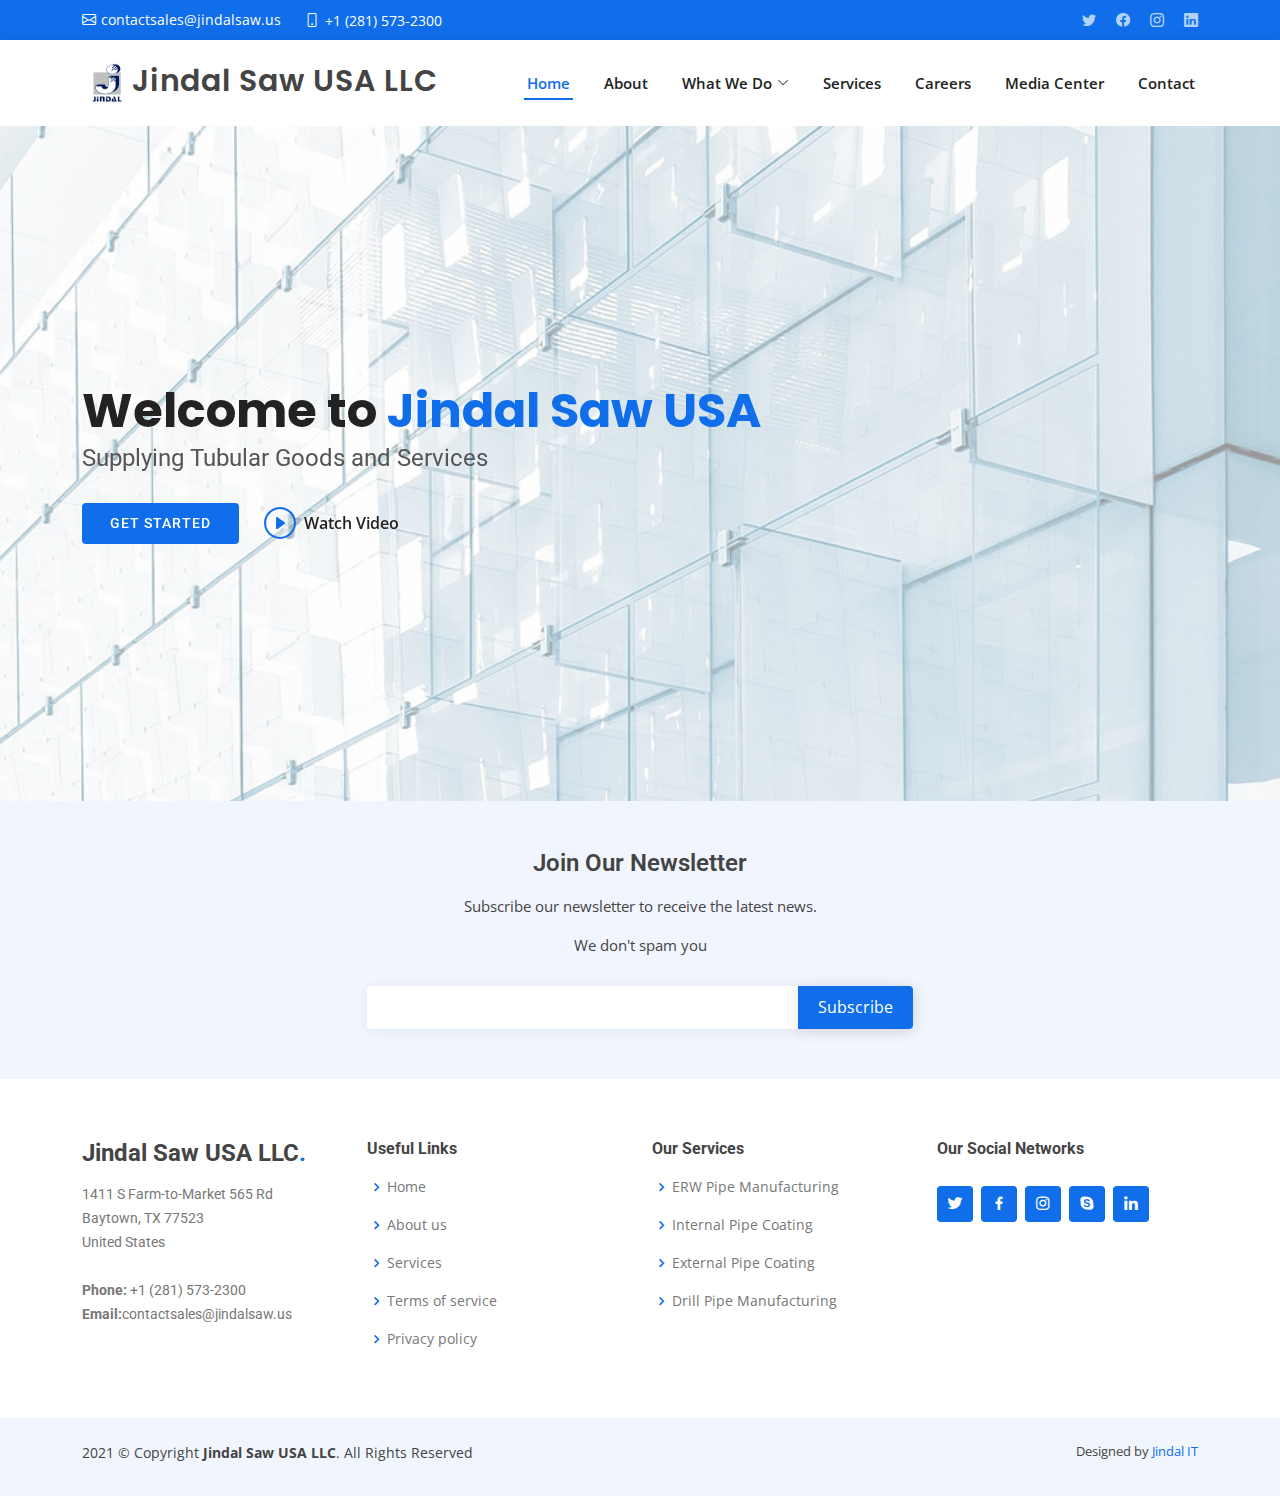
==== index.html @ 9c06c967 "Adding all the files" ====
<!DOCTYPE html>
<html lang="en">

    <head>
    <meta charset="utf-8">
    <meta content="width=device-width, initial-scale=1.0" name="viewport">

    <title>Jindal Saw USA LLC - Index</title>
    <meta content="" name="description">
    <meta content="" name="keywords">


    <!-- Favicons -->
    <link href="Jindalicon.png" rel="icon">
    <link href="assets/img/apple-touch-icon.png" rel="apple-touch-icon">

    <!-- Google Fonts -->
    <link href="https://fonts.googleapis.com/css?family=Open+Sans:300,300i,400,400i,600,600i,700,700i|Roboto:300,300i,400,400i,500,500i,600,600i,700,700i|Poppins:300,300i,400,400i,500,500i,600,600i,700,700i" rel="stylesheet">

    <!-- Vendor CSS Files -->
    <link href="assets/vendor/aos/aos.css" rel="stylesheet">
    <link href="assets/vendor/bootstrap/css/bootstrap.min.css" rel="stylesheet">
    <link href="assets/vendor/bootstrap-icons/bootstrap-icons.css" rel="stylesheet">
    <link href="assets/vendor/boxicons/css/boxicons.min.css" rel="stylesheet">
    <link href="assets/vendor/glightbox/css/glightbox.min.css" rel="stylesheet">
    <link href="assets/vendor/swiper/swiper-bundle.min.css" rel="stylesheet">

    <!-- Template Main CSS File -->
    <link href="assets/css/style.css" rel="stylesheet">
    </head>

    <body>

        <!-- ======= Top Bar ======= -->
        <section id="topbar" class="d-flex align-items-center">
        <div class="container d-flex justify-content-center justify-content-md-between">
            <div class="contact-info d-flex align-items-center">
            <i class="bi bi-envelope d-flex align-items-center"><a href="mailto:contactsales@jindalsaw.us">contactsales@jindalsaw.us</a></i>
            <i class="bi bi-phone d-flex align-items-center ms-4"><span>+1 (281) 573-2300</span></i>
            </div>
            <div class="social-links d-none d-md-flex align-items-center">
            <a href="https://twitter.com/jindal_saw" class="twitter"><i class="bi bi-twitter"></i></a>
            <a href="#" class="facebook"><i class="bi bi-facebook"></i></a>
            <a href="#" class="instagram"><i class="bi bi-instagram"></i></a>
            <a href="#" class="linkedin"><i class="bi bi-linkedin"></i></i></a>
            </div>
        </div>
        </section>


    <!-- ======= Header ======= -->
    <header id="header" class="d-flex align-items-center">
        <div class="container d-flex align-items-center justify-content-between">
        
        <h1 class="logo"><a href="index.html"><a href="index.html" class="logo"><img src="picture.png" alt="" width="50px" height="60px"></a>Jindal Saw USA LLC<span></span></a></h1>
        <!-- Uncomment below if you prefer to use an image logo -->
        

        <nav id="navbar" class="navbar">
            <ul>
            <li><a class="nav-link scrollto active" href="#hero">Home</a></li>
            <li><a class="nav-link scrollto" href="#about">About</a></li>
            <li class="dropdown"><a href="#"><span>What We Do</span> <i class="bi bi-chevron-down"></i></a>
                <ul>
                <li><a href="#">ERW Pipe Manufacturing</a></li>
                <li class="dropdown"><a href="#"><span>Pipe Coating</span> <i class="bi bi-chevron-right"></i></a>
                    <ul>
                    <li><a href="#">Outside Coating</a></li>
                    <li><a href="#">Inside Coating</a></li>
                    </ul>
                </li>
                <!-- <li><a href="#">Outside Pipe Coating</a></li>
                <li><a href="#">Inside Pipe Coating</a></li> -->
                <li><a href="#">Drill Pipe Manufacturing</a></li>
                
                
                </ul>
            </li>
            <li><a class="nav-link scrollto" href="#services">Services</a></li>
            <li><a class="nav-link scrollto " href="#portfolio">Careers</a></li>
            <li><a class="nav-link scrollto" href="#team">Media Center</a></li>
        
            <li><a class="nav-link scrollto" href="#contact">Contact</a></li>
            </ul>
            <i class="bi bi-list mobile-nav-toggle"></i>
        </nav><!-- .navbar -->

        </div>
    </header><!-- End Header -->

        <!-- ======= Hero Section ======= -->
        <section id="hero" class="d-flex align-items-center">
            <div class="container" data-aos="zoom-out" data-aos-delay="100">
            <h1>Welcome to <span>Jindal Saw USA</span></h1>
            <h2>Supplying Tubular Goods and Services</h2>
            <div class="d-flex">
                <a href="#about" class="btn-get-started scrollto">Get Started</a>
                <a href="https://youtu.be/OiIWlaZEVY0" class="glightbox btn-watch-video"><i class="bi bi-play-circle"></i><span>Watch Video</span></a>
            </div>
            </div>
        </section><!-- End Hero -->





            <!-- ======= Footer ======= -->
    <footer id="footer">

        <div class="footer-newsletter">
        <div class="container">
            <div class="row justify-content-center">
            <div class="col-lg-6">
                <h4>Join Our Newsletter</h4>
                <p>Subscribe our newsletter to receive the latest news.</p>
                <p>We don't spam you</p>
                <form action="" method="post">
                <input type="email" name="email"><input type="submit" value="Subscribe">
                </form>
            </div>
            </div>
        </div>
        </div>

        <div class="footer-top">
        <div class="container">
            <div class="row">

            <div class="col-lg-3 col-md-6 footer-contact">
                <h3>Jindal Saw USA LLC<span>.</span></h3>
                <p>
                1411 S Farm-to-Market 565 Rd <br>
                Baytown, TX 77523<br>
                United States <br><br>
                <strong>Phone:</strong> +1 (281) 573-2300<br>
                <strong>Email:</strong>contactsales@jindalsaw.us<br>
                </p>
            </div>

            <div class="col-lg-3 col-md-6 footer-links">
                <h4>Useful Links</h4>
                <ul>
                <li><i class="bx bx-chevron-right"></i> <a href="#">Home</a></li>
                <li><i class="bx bx-chevron-right"></i> <a href="#">About us</a></li>
                <li><i class="bx bx-chevron-right"></i> <a href="#">Services</a></li>
                <li><i class="bx bx-chevron-right"></i> <a href="#">Terms of service</a></li>
                <li><i class="bx bx-chevron-right"></i> <a href="#">Privacy policy</a></li>
                </ul>
            </div>

            <div class="col-lg-3 col-md-6 footer-links">
                <h4>Our Services</h4>
                <ul>
                <li><i class="bx bx-chevron-right"></i> <a href="#">ERW Pipe Manufacturing</a></li>
                <li><i class="bx bx-chevron-right"></i> <a href="#">Internal Pipe Coating</a></li>
                <li><i class="bx bx-chevron-right"></i> <a href="#">External Pipe Coating</a></li>
                <li><i class="bx bx-chevron-right"></i> <a href="#">Drill Pipe Manufacturing</a></li>
                <!-- <li><i class="bx bx-chevron-right"></i> <a href="#">Graphic Design</a></li> -->
                </ul>
            </div>

            <div class="col-lg-3 col-md-6 footer-links">
                <h4>Our Social Networks</h4>
                <!-- <p>Cras fermentum odio eu feugiat lide par naso tierra videa magna derita valies</p> -->
                <div class="social-links mt-3">
                <a href="#" class="twitter"><i class="bx bxl-twitter"></i></a>
                <a href="#" class="facebook"><i class="bx bxl-facebook"></i></a>
                <a href="#" class="instagram"><i class="bx bxl-instagram"></i></a>
                <a href="#" class="google-plus"><i class="bx bxl-skype"></i></a>
                <a href="#" class="linkedin"><i class="bx bxl-linkedin"></i></a>
                </div>
            </div>

            </div>
        </div>
        </div>

        <div class="container py-4">
            <div class="copyright">
              2021 &copy; Copyright <strong><span>Jindal Saw USA LLC</span></strong>. All Rights Reserved
            </div>
            <div class="credits">
              <!-- All the links in the footer should remain intact. -->
              <!-- You can delete the links only if you purchased the pro version. -->
              <!-- Licensing information: https://bootstrapmade.com/license/ -->
              <!-- Purchase the pro version with working PHP/AJAX contact form: https://bootstrapmade.com/bizland-bootstrap-business-template/ -->
              Designed by <a href="">Jindal IT</a>
            </div>
          </div>
        </footer><!-- End Footer -->

        <div id="preloader"></div>
        <a href="#" class="back-to-top d-flex align-items-center justify-content-center"><i class="bi bi-arrow-up-short"></i></a>


        <!-- Vendor JS Files -->
        <script src="assets/vendor/aos/aos.js"></script>
        <script src="assets/vendor/bootstrap/js/bootstrap.bundle.min.js"></script>
        <script src="assets/vendor/glightbox/js/glightbox.min.js"></script>
        <script src="assets/vendor/isotope-layout/isotope.pkgd.min.js"></script>
        <script src="assets/vendor/php-email-form/validate.js"></script>
        <script src="assets/vendor/purecounter/purecounter.js"></script>
        <script src="assets/vendor/swiper/swiper-bundle.min.js"></script>
        <script src="assets/vendor/waypoints/noframework.waypoints.js"></script>

        <!-- Template Main JS File -->
        <script src="assets/js/main.js"></script>
    </body>
</html>
---- assets/css/style.css ----
/**
* Template Name: BizLand - v3.1.0
* Template URL: https://bootstrapmade.com/bizland-bootstrap-business-template/
* Author: BootstrapMade.com
* License: https://bootstrapmade.com/license/
*/

/*--------------------------------------------------------------
# General
--------------------------------------------------------------*/
body {
  font-family: "Open Sans", sans-serif;
  color: #444444;
}

a {
  color: #106eea;
  text-decoration: none;
}

a:hover {
  color: #3b8af2;
  text-decoration: none;
}

h1, h2, h3, h4, h5, h6 {
  font-family: "Roboto", sans-serif;
}

/*--------------------------------------------------------------
# Preloader
--------------------------------------------------------------*/
#preloader {
  position: fixed;
  top: 0;
  left: 0;
  right: 0;
  bottom: 0;
  z-index: 9999;
  overflow: hidden;
  background: #fff;
}

#preloader:before {
  content: "";
  position: fixed;
  top: calc(50% - 30px);
  left: calc(50% - 30px);
  border: 6px solid #106eea;
  border-top-color: #e2eefd;
  border-radius: 50%;
  width: 60px;
  height: 60px;
  -webkit-animation: animate-preloader 1s linear infinite;
  animation: animate-preloader 1s linear infinite;
}

@-webkit-keyframes animate-preloader {
  0% {
    transform: rotate(0deg);
  }
  100% {
    transform: rotate(360deg);
  }
}

@keyframes animate-preloader {
  0% {
    transform: rotate(0deg);
  }
  100% {
    transform: rotate(360deg);
  }
}

/*--------------------------------------------------------------
# Back to top button
--------------------------------------------------------------*/
.back-to-top {
  position: fixed;
  visibility: hidden;
  opacity: 0;
  right: 15px;
  bottom: 15px;
  z-index: 996;
  background: #106eea;
  width: 40px;
  height: 40px;
  border-radius: 4px;
  transition: all 0.4s;
}

.back-to-top i {
  font-size: 28px;
  color: #fff;
  line-height: 0;
}

.back-to-top:hover {
  background: #3284f1;
  color: #fff;
}

.back-to-top.active {
  visibility: visible;
  opacity: 1;
}

/*--------------------------------------------------------------
# Disable aos animation delay on mobile devices
--------------------------------------------------------------*/
@media screen and (max-width: 768px) {
  [data-aos-delay] {
    transition-delay: 0 !important;
  }
}

/*--------------------------------------------------------------
# Top Bar
--------------------------------------------------------------*/
#topbar {
  background: #106eea;
  height: 40px;
  font-size: 14px;
  transition: all 0.5s;
  color: #fff;
  padding: 0;
}

#topbar .contact-info i {
  font-style: normal;
  color: #fff;
}

#topbar .contact-info i a, #topbar .contact-info i span {
  padding-left: 5px;
  color: #fff;
}

#topbar .contact-info i a {
  line-height: 0;
  transition: 0.3s;
  transition: 0.3s;
}

#topbar .contact-info i a:hover {
  color: #fff;
  text-decoration: underline;
}

#topbar .social-links a {
  color: rgba(255, 255, 255, 0.7);
  line-height: 0;
  transition: 0.3s;
  margin-left: 20px;
}

#topbar .social-links a:hover {
  color: white;
}

/*--------------------------------------------------------------
# Header
--------------------------------------------------------------*/
#header {
  background: #fff;
  transition: all 0.5s;
  z-index: 997;
  height: 86px;
  box-shadow: 0px 2px 15px rgba(0, 0, 0, 0.1);
}

#header.fixed-top {
  height: 70px;
}

#header .logo {
  font-size: 30px;
  margin: 0;
  padding: 0;
  line-height: 1;
  font-weight: 600;
  letter-spacing: 0.8px;
  font-family: "Poppins", sans-serif;
}

#header .logo a {
  color: #222222;
}

#header .logo a span {
  color: #106eea;
}

#header .logo img {
  max-height: 40px;
}

.scrolled-offset {
  margin-top: 70px;
}

/*--------------------------------------------------------------
# Navigation Menu
--------------------------------------------------------------*/
/**
* Desktop Navigation 
*/
.navbar {
  padding: 0;
}

.navbar ul {
  margin: 0;
  padding: 0;
  display: flex;
  list-style: none;
  align-items: center;
}

.navbar li {
  position: relative;
}

.navbar > ul > li {
  white-space: nowrap;
  padding: 10px 0 10px 28px;
}

.navbar a {
  display: flex;
  align-items: center;
  justify-content: space-between;
  padding: 0 3px;
  font-size: 15px;
  font-weight: 600;
  color: #222222;
  white-space: nowrap;
  transition: 0.3s;
  position: relative;
}

.navbar a i {
  font-size: 12px;
  line-height: 0;
  margin-left: 5px;
}

.navbar > ul > li > a:before {
  content: "";
  position: absolute;
  width: 100%;
  height: 2px;
  bottom: -6px;
  left: 0;
  background-color: #106eea;
  visibility: hidden;
  width: 0px;
  transition: all 0.3s ease-in-out 0s;
}

.navbar a:hover:before, .navbar li:hover > a:before, .navbar .active:before {
  visibility: visible;
  width: 100%;
}

.navbar a:hover, .navbar .active, .navbar li:hover > a {
  color: #106eea;
}

.navbar .dropdown ul {
  display: block;
  position: absolute;
  left: 28px;
  top: calc(100% + 30px);
  margin: 0;
  padding: 10px 0;
  z-index: 99;
  opacity: 0;
  visibility: hidden;
  background: #fff;
  box-shadow: 0px 0px 30px rgba(127, 137, 161, 0.25);
  transition: 0.3s;
}

.navbar .dropdown ul li {
  min-width: 200px;
}

.navbar .dropdown ul a {
  padding: 10px 20px;
  font-weight: 400;
}

.navbar .dropdown ul a i {
  font-size: 12px;
}

.navbar .dropdown ul a:hover, .navbar .dropdown ul .active:hover, .navbar .dropdown ul li:hover > a {
  color: #106eea;
}

.navbar .dropdown:hover > ul {
  opacity: 1;
  top: 100%;
  visibility: visible;
}

.navbar .dropdown .dropdown ul {
  top: 0;
  left: calc(100% - 30px);
  visibility: hidden;
}

.navbar .dropdown .dropdown:hover > ul {
  opacity: 1;
  top: 0;
  left: 100%;
  visibility: visible;
}

@media (max-width: 1366px) {
  .navbar .dropdown .dropdown ul {
    left: -90%;
  }
  .navbar .dropdown .dropdown:hover > ul {
    left: -100%;
  }
}

/**
* Mobile Navigation 
*/
.mobile-nav-toggle {
  color: #222222;
  font-size: 28px;
  cursor: pointer;
  display: none;
  line-height: 0;
  transition: 0.5s;
}

.mobile-nav-toggle.bi-x {
  color: #fff;
}

@media (max-width: 991px) {
  .mobile-nav-toggle {
    display: block;
  }
  .navbar ul {
    display: none;
  }
}

.navbar-mobile {
  position: fixed;
  overflow: hidden;
  top: 0;
  right: 0;
  left: 0;
  bottom: 0;
  background: rgba(9, 9, 9, 0.9);
  transition: 0.3s;
  z-index: 999;
}

.navbar-mobile .mobile-nav-toggle {
  position: absolute;
  top: 15px;
  right: 15px;
}

.navbar-mobile ul {
  display: block;
  position: absolute;
  top: 55px;
  right: 15px;
  bottom: 15px;
  left: 15px;
  padding: 10px 0;
  background-color: #fff;
  overflow-y: auto;
  transition: 0.3s;
}

.navbar-mobile a {
  padding: 10px 20px;
  font-size: 15px;
  color: #222222;
}

.navbar-mobile > ul > li {
  padding: 0;
}

.navbar-mobile a:hover:before, .navbar-mobile li:hover > a:before, .navbar-mobile .active:before {
  visibility: hidden;
}

.navbar-mobile a:hover, .navbar-mobile .active, .navbar-mobile li:hover > a {
  color: #106eea;
}

.navbar-mobile .getstarted {
  margin: 15px;
}

.navbar-mobile .dropdown ul {
  position: static;
  display: none;
  margin: 10px 20px;
  padding: 10px 0;
  z-index: 99;
  opacity: 1;
  visibility: visible;
  background: #fff;
  box-shadow: 0px 0px 30px rgba(127, 137, 161, 0.25);
}

.navbar-mobile .dropdown ul li {
  min-width: 200px;
}

.navbar-mobile .dropdown ul a {
  padding: 10px 20px;
}

.navbar-mobile .dropdown ul a i {
  font-size: 12px;
}

.navbar-mobile .dropdown ul a:hover, .navbar-mobile .dropdown ul .active:hover, .navbar-mobile .dropdown ul li:hover > a {
  color: #106eea;
}

.navbar-mobile .dropdown > .dropdown-active {
  display: block;
}

/*--------------------------------------------------------------
# Hero Section
--------------------------------------------------------------*/
#hero {
  width: 100%;
  height: 75vh;
  background: url("../img/hero-bg.jpg") top left;
  background-size: cover;
  position: relative;
}

#hero:before {
  content: "";
  background: rgba(255, 255, 255, 0.6);
  position: absolute;
  bottom: 0;
  top: 0;
  left: 0;
  right: 0;
}

#hero .container {
  position: relative;
}

#hero h1 {
  margin: 0;
  font-size: 48px;
  font-weight: 700;
  line-height: 56px;
  color: #222222;
  font-family: "Poppins", sans-serif;
}

#hero h1 span {
  color: #106eea;
}

#hero h2 {
  color: #555555;
  margin: 5px 0 30px 0;
  font-size: 24px;
  font-weight: 400;
}

#hero .btn-get-started {
  font-family: "Roboto", sans-serif;
  text-transform: uppercase;
  font-weight: 500;
  font-size: 14px;
  letter-spacing: 1px;
  display: inline-block;
  padding: 10px 28px;
  border-radius: 4px;
  transition: 0.5s;
  color: #fff;
  background: #106eea;
}

#hero .btn-get-started:hover {
  background: #247cf0;
}

#hero .btn-watch-video {
  font-size: 16px;
  transition: 0.5s;
  margin-left: 25px;
  color: #222222;
  font-weight: 600;
  display: flex;
  align-items: center;
}

#hero .btn-watch-video i {
  color: #106eea;
  font-size: 32px;
  transition: 0.3s;
  line-height: 0;
  margin-right: 8px;
}

#hero .btn-watch-video:hover {
  color: #106eea;
}

#hero .btn-watch-video:hover i {
  color: #3b8af2;
}

@media (min-width: 1024px) {
  #hero {
    background-attachment: fixed;
  }
}

@media (max-width: 768px) {
  #hero {
    height: 100vh;
  }
  #hero h1 {
    font-size: 28px;
    line-height: 36px;
  }
  #hero h2 {
    font-size: 18px;
    line-height: 24px;
    margin-bottom: 30px;
  }
  #hero .btn-get-started, #hero .btn-watch-video {
    font-size: 13px;
  }
}

@media (max-height: 500px) {
  #hero {
    height: 120vh;
  }
}

/*--------------------------------------------------------------
# Sections General
--------------------------------------------------------------*/
section {
  padding: 60px 0;
  overflow: hidden;
}

.section-bg {
  background-color: #f6f9fe;
}

.section-title {
  text-align: center;
  padding-bottom: 30px;
}

.section-title h2 {
  font-size: 13px;
  letter-spacing: 1px;
  font-weight: 700;
  padding: 8px 20px;
  margin: 0;
  background: #e7f1fd;
  color: #106eea;
  display: inline-block;
  text-transform: uppercase;
  border-radius: 50px;
}

.section-title h3 {
  margin: 15px 0 0 0;
  font-size: 32px;
  font-weight: 700;
}

.section-title h3 span {
  color: #106eea;
}

.section-title p {
  margin: 15px auto 0 auto;
  font-weight: 600;
}

@media (min-width: 1024px) {
  .section-title p {
    width: 50%;
  }
}

/*--------------------------------------------------------------
# Breadcrumbs
--------------------------------------------------------------*/
.breadcrumbs {
  padding: 20px 0;
  background-color: #f1f6fe;
  min-height: 40px;
}

.breadcrumbs h2 {
  font-size: 24px;
  font-weight: 300;
  margin: 0;
}

@media (max-width: 992px) {
  .breadcrumbs h2 {
    margin: 0 0 10px 0;
  }
}

.breadcrumbs ol {
  display: flex;
  flex-wrap: wrap;
  list-style: none;
  padding: 0;
  margin: 0;
  font-size: 14px;
}

.breadcrumbs ol li + li {
  padding-left: 10px;
}

.breadcrumbs ol li + li::before {
  display: inline-block;
  padding-right: 10px;
  color: #6c757d;
  content: "/";
}

@media (max-width: 768px) {
  .breadcrumbs .d-flex {
    display: block !important;
  }
  .breadcrumbs ol {
    display: block;
  }
  .breadcrumbs ol li {
    display: inline-block;
  }
}

/*--------------------------------------------------------------
# Featured Services
--------------------------------------------------------------*/
.featured-services .icon-box {
  padding: 30px;
  position: relative;
  overflow: hidden;
  background: #fff;
  box-shadow: 0 0 29px 0 rgba(68, 88, 144, 0.12);
  transition: all 0.3s ease-in-out;
  border-radius: 8px;
  z-index: 1;
}

.featured-services .icon-box::before {
  content: '';
  position: absolute;
  background: #cbe0fb;
  right: 0;
  left: 0;
  bottom: 0;
  top: 100%;
  transition: all 0.3s;
  z-index: -1;
}

.featured-services .icon-box:hover::before {
  background: #106eea;
  top: 0;
  border-radius: 0px;
}

.featured-services .icon {
  margin-bottom: 15px;
}

.featured-services .icon i {
  font-size: 48px;
  line-height: 1;
  color: #106eea;
  transition: all 0.3s ease-in-out;
}

.featured-services .title {
  font-weight: 700;
  margin-bottom: 15px;
  font-size: 18px;
}

.featured-services .title a {
  color: #111;
}

.featured-services .description {
  font-size: 15px;
  line-height: 28px;
  margin-bottom: 0;
}

.featured-services .icon-box:hover .title a, .featured-services .icon-box:hover .description {
  color: #fff;
}

.featured-services .icon-box:hover .icon i {
  color: #fff;
}

/*--------------------------------------------------------------
# About
--------------------------------------------------------------*/
.about .content h3 {
  font-weight: 600;
  font-size: 26px;
}

.about .content ul {
  list-style: none;
  padding: 0;
}

.about .content ul li {
  display: flex;
  align-items: flex-start;
  margin-bottom: 35px;
}

.about .content ul li:first-child {
  margin-top: 35px;
}

.about .content ul i {
  background: #fff;
  box-shadow: 0px 6px 15px rgba(16, 110, 234, 0.12);
  font-size: 24px;
  padding: 20px;
  margin-right: 15px;
  color: #106eea;
  border-radius: 50px;
}

.about .content ul h5 {
  font-size: 18px;
  color: #555555;
}

.about .content ul p {
  font-size: 15px;
}

.about .content p:last-child {
  margin-bottom: 0;
}

/*--------------------------------------------------------------
# Skills
--------------------------------------------------------------*/
.skills .progress {
  height: 60px;
  display: block;
  background: none;
  border-radius: 0;
}

.skills .progress .skill {
  padding: 0;
  margin: 0 0 6px 0;
  text-transform: uppercase;
  display: block;
  font-weight: 600;
  font-family: "Poppins", sans-serif;
  color: #222222;
}

.skills .progress .skill .val {
  float: right;
  font-style: normal;
}

.skills .progress-bar-wrap {
  background: #e2eefd;
  height: 10px;
}

.skills .progress-bar {
  width: 1px;
  height: 10px;
  transition: .9s;
  background-color: #106eea;
}

/*--------------------------------------------------------------
# Counts
--------------------------------------------------------------*/
.counts {
  padding: 70px 0 60px;
}

.counts .count-box {
  padding: 30px 30px 25px 30px;
  width: 100%;
  position: relative;
  text-align: center;
  background: #f1f6fe;
}

.counts .count-box i {
  position: absolute;
  top: -28px;
  left: 50%;
  transform: translateX(-50%);
  font-size: 24px;
  background: #106eea;
  color: #fff;
  width: 56px;
  height: 56px;
  line-height: 0;
  border-radius: 50px;
  border: 5px solid #fff;
  display: inline-flex;
  align-items: center;
  justify-content: center;
}

.counts .count-box span {
  font-size: 36px;
  display: block;
  font-weight: 600;
  color: #062b5b;
}

.counts .count-box p {
  padding: 0;
  margin: 0;
  font-family: "Roboto", sans-serif;
  font-size: 14px;
}

/*--------------------------------------------------------------
# Clients
--------------------------------------------------------------*/
.clients {
  padding: 15px 0;
  text-align: center;
}

.clients img {
  max-width: 45%;
  transition: all 0.4s ease-in-out;
  display: inline-block;
  padding: 15px 0;
}

.clients img:hover {
  transform: scale(1.15);
}

@media (max-width: 768px) {
  .clients img {
    max-width: 40%;
  }
}

/*--------------------------------------------------------------
# Services
--------------------------------------------------------------*/
.services .icon-box {
  text-align: center;
  border: 1px solid #e2eefd;
  padding: 80px 20px;
  transition: all ease-in-out 0.3s;
  background: #fff;
}

.services .icon-box .icon {
  margin: 0 auto;
  width: 64px;
  height: 64px;
  background: #f1f6fe;
  border-radius: 4px;
  border: 1px solid #deebfd;
  display: flex;
  align-items: center;
  justify-content: center;
  margin-bottom: 20px;
  transition: ease-in-out 0.3s;
}

.services .icon-box .icon i {
  color: #3b8af2;
  font-size: 28px;
  transition: ease-in-out 0.3s;
}

.services .icon-box h4 {
  font-weight: 700;
  margin-bottom: 15px;
  font-size: 24px;
}

.services .icon-box h4 a {
  color: #222222;
  transition: ease-in-out 0.3s;
}

.services .icon-box p {
  line-height: 24px;
  font-size: 14px;
  margin-bottom: 0;
}

.services .icon-box:hover {
  border-color: #fff;
  box-shadow: 0px 0 25px 0 rgba(16, 110, 234, 0.1);
}

.services .icon-box:hover h4 a, .services .icon-box:hover .icon i {
  color: #106eea;
}

.services .icon-box:hover .icon {
  border-color: #106eea;
}

/*--------------------------------------------------------------
# Testimonials
--------------------------------------------------------------*/
.testimonials {
  padding: 80px 0;
  background: url("../img/testimonials-bg.jpg") no-repeat;
  background-position: center center;
  background-size: cover;
  position: relative;
}

.testimonials::before {
  content: "";
  position: absolute;
  left: 0;
  right: 0;
  top: 0;
  bottom: 0;
  background: rgba(0, 0, 0, 0.7);
}

.testimonials .section-header {
  margin-bottom: 40px;
}

.testimonials .testimonial-item {
  text-align: center;
  color: #fff;
}

.testimonials .testimonial-item .testimonial-img {
  width: 100px;
  border-radius: 50%;
  border: 6px solid rgba(255, 255, 255, 0.15);
  margin: 0 auto;
}

.testimonials .testimonial-item h3 {
  font-size: 20px;
  font-weight: bold;
  margin: 10px 0 5px 0;
  color: #fff;
}

.testimonials .testimonial-item h4 {
  font-size: 14px;
  color: #ddd;
  margin: 0 0 15px 0;
}

.testimonials .testimonial-item .quote-icon-left, .testimonials .testimonial-item .quote-icon-right {
  color: rgba(255, 255, 255, 0.4);
  font-size: 26px;
}

.testimonials .testimonial-item .quote-icon-left {
  display: inline-block;
  left: -5px;
  position: relative;
}

.testimonials .testimonial-item .quote-icon-right {
  display: inline-block;
  right: -5px;
  position: relative;
  top: 10px;
}

.testimonials .testimonial-item p {
  font-style: italic;
  margin: 0 auto 15px auto;
  color: #eee;
}

.testimonials .swiper-pagination {
  margin-top: 20px;
  position: relative;
}

.testimonials .swiper-pagination .swiper-pagination-bullet {
  width: 12px;
  height: 12px;
  background-color: rgba(255, 255, 255, 0.5);
  opacity: 1;
}

.testimonials .swiper-pagination .swiper-pagination-bullet-active {
  background-color: #106eea;
}

@media (min-width: 992px) {
  .testimonials .testimonial-item p {
    width: 80%;
  }
}

/*--------------------------------------------------------------
# Portfolio
--------------------------------------------------------------*/
.portfolio #portfolio-flters {
  padding: 0;
  margin: 0 auto 15px auto;
  list-style: none;
  text-align: center;
  border-radius: 50px;
  padding: 2px 15px;
}

.portfolio #portfolio-flters li {
  cursor: pointer;
  display: inline-block;
  padding: 10px 15px 8px 15px;
  font-size: 16px;
  font-weight: 600;
  line-height: 1;
  text-transform: uppercase;
  color: #444444;
  margin-bottom: 5px;
  transition: all 0.3s ease-in-out;
}

.portfolio #portfolio-flters li:hover, .portfolio #portfolio-flters li.filter-active {
  color: #106eea;
}

.portfolio #portfolio-flters li:last-child {
  margin-right: 0;
}

.portfolio .portfolio-item {
  margin-bottom: 30px;
}

.portfolio .portfolio-item .portfolio-info {
  opacity: 0;
  position: absolute;
  left: 30px;
  right: 30px;
  bottom: 0;
  z-index: 3;
  transition: all ease-in-out 0.3s;
  background: rgba(255, 255, 255, 0.9);
  padding: 15px;
}

.portfolio .portfolio-item .portfolio-info h4 {
  font-size: 18px;
  color: #fff;
  font-weight: 600;
  color: #222222;
}

.portfolio .portfolio-item .portfolio-info p {
  color: #555555;
  font-size: 14px;
  margin-bottom: 0;
}

.portfolio .portfolio-item .portfolio-info .preview-link, .portfolio .portfolio-item .portfolio-info .details-link {
  position: absolute;
  right: 40px;
  font-size: 24px;
  top: calc(50% - 18px);
  color: #3c3c3c;
}

.portfolio .portfolio-item .portfolio-info .preview-link:hover, .portfolio .portfolio-item .portfolio-info .details-link:hover {
  color: #106eea;
}

.portfolio .portfolio-item .portfolio-info .details-link {
  right: 10px;
}

.portfolio .portfolio-item .portfolio-links {
  opacity: 0;
  left: 0;
  right: 0;
  text-align: center;
  z-index: 3;
  position: absolute;
  transition: all ease-in-out 0.3s;
}

.portfolio .portfolio-item .portfolio-links a {
  color: #fff;
  margin: 0 2px;
  font-size: 28px;
  display: inline-block;
  transition: 0.3s;
}

.portfolio .portfolio-item .portfolio-links a:hover {
  color: #6ba7f5;
}

.portfolio .portfolio-item:hover .portfolio-info {
  opacity: 1;
  bottom: 20px;
}

/*--------------------------------------------------------------
# Portfolio Details
--------------------------------------------------------------*/
.portfolio-details {
  padding-top: 40px;
}

.portfolio-details .portfolio-details-slider img {
  width: 100%;
}

.portfolio-details .portfolio-details-slider .swiper-pagination {
  margin-top: 20px;
  position: relative;
}

.portfolio-details .portfolio-details-slider .swiper-pagination .swiper-pagination-bullet {
  width: 12px;
  height: 12px;
  background-color: #fff;
  opacity: 1;
  border: 1px solid #106eea;
}

.portfolio-details .portfolio-details-slider .swiper-pagination .swiper-pagination-bullet-active {
  background-color: #106eea;
}

.portfolio-details .portfolio-info {
  padding: 30px;
  box-shadow: 0px 0 30px rgba(34, 34, 34, 0.08);
}

.portfolio-details .portfolio-info h3 {
  font-size: 22px;
  font-weight: 700;
  margin-bottom: 20px;
  padding-bottom: 20px;
  border-bottom: 1px solid #eee;
}

.portfolio-details .portfolio-info ul {
  list-style: none;
  padding: 0;
  font-size: 15px;
}

.portfolio-details .portfolio-info ul li + li {
  margin-top: 10px;
}

.portfolio-details .portfolio-description {
  padding-top: 30px;
}

.portfolio-details .portfolio-description h2 {
  font-size: 26px;
  font-weight: 700;
  margin-bottom: 20px;
}

.portfolio-details .portfolio-description p {
  padding: 0;
}

/*--------------------------------------------------------------
# Team
--------------------------------------------------------------*/
.team {
  padding: 60px 0;
}

.team .member {
  margin-bottom: 20px;
  overflow: hidden;
  border-radius: 4px;
  background: #fff;
  box-shadow: 0px 2px 15px rgba(16, 110, 234, 0.15);
}

.team .member .member-img {
  position: relative;
  overflow: hidden;
}

.team .member .social {
  position: absolute;
  left: 0;
  bottom: 30px;
  right: 0;
  opacity: 0;
  transition: ease-in-out 0.3s;
  text-align: center;
}

.team .member .social a {
  transition: color 0.3s;
  color: #222222;
  margin: 0 3px;
  padding-top: 7px;
  border-radius: 4px;
  width: 36px;
  height: 36px;
  background: rgba(16, 110, 234, 0.8);
  display: inline-block;
  transition: ease-in-out 0.3s;
  color: #fff;
}

.team .member .social a:hover {
  background: #3b8af2;
}

.team .member .social i {
  font-size: 18px;
}

.team .member .member-info {
  padding: 25px 15px;
}

.team .member .member-info h4 {
  font-weight: 700;
  margin-bottom: 5px;
  font-size: 18px;
  color: #222222;
}

.team .member .member-info span {
  display: block;
  font-size: 13px;
  font-weight: 400;
  color: #aaaaaa;
}

.team .member .member-info p {
  font-style: italic;
  font-size: 14px;
  line-height: 26px;
  color: #777777;
}

.team .member:hover .social {
  opacity: 1;
  bottom: 15px;
}

/*--------------------------------------------------------------
# Pricing
--------------------------------------------------------------*/
.pricing .box {
  padding: 20px;
  background: #fff;
  text-align: center;
  box-shadow: 0px 0px 4px rgba(0, 0, 0, 0.12);
  border-radius: 5px;
  position: relative;
  overflow: hidden;
}

.pricing .box h3 {
  font-weight: 400;
  margin: -20px -20px 20px -20px;
  padding: 20px 15px;
  font-size: 16px;
  font-weight: 600;
  color: #777777;
  background: #f8f8f8;
}

.pricing .box h4 {
  font-size: 36px;
  color: #106eea;
  font-weight: 600;
  font-family: "Poppins", sans-serif;
  margin-bottom: 20px;
}

.pricing .box h4 sup {
  font-size: 20px;
  top: -15px;
  left: -3px;
}

.pricing .box h4 span {
  color: #bababa;
  font-size: 16px;
  font-weight: 300;
}

.pricing .box ul {
  padding: 0;
  list-style: none;
  color: #444444;
  text-align: center;
  line-height: 20px;
  font-size: 14px;
}

.pricing .box ul li {
  padding-bottom: 16px;
}

.pricing .box ul i {
  color: #106eea;
  font-size: 18px;
  padding-right: 4px;
}

.pricing .box ul .na {
  color: #ccc;
  text-decoration: line-through;
}

.pricing .btn-wrap {
  margin: 20px -20px -20px -20px;
  padding: 20px 15px;
  background: #f8f8f8;
  text-align: center;
}

.pricing .btn-buy {
  background: #106eea;
  display: inline-block;
  padding: 8px 35px 10px 35px;
  border-radius: 4px;
  color: #fff;
  transition: none;
  font-size: 14px;
  font-weight: 400;
  font-family: "Roboto", sans-serif;
  font-weight: 600;
  transition: 0.3s;
}

.pricing .btn-buy:hover {
  background: #3b8af2;
}

.pricing .featured h3 {
  color: #fff;
  background: #106eea;
}

.pricing .advanced {
  width: 200px;
  position: absolute;
  top: 18px;
  right: -68px;
  transform: rotate(45deg);
  z-index: 1;
  font-size: 14px;
  padding: 1px 0 3px 0;
  background: #106eea;
  color: #fff;
}

/*--------------------------------------------------------------
# Frequently Asked Questions
--------------------------------------------------------------*/
.faq {
  padding: 60px 0;
}

.faq .faq-list {
  padding: 0;
  list-style: none;
}

.faq .faq-list li {
  border-bottom: 1px solid #d4e5fc;
  margin-bottom: 20px;
  padding-bottom: 20px;
}

.faq .faq-list .question {
  display: block;
  position: relative;
  font-family: #106eea;
  font-size: 18px;
  line-height: 24px;
  font-weight: 400;
  padding-left: 25px;
  cursor: pointer;
  color: #0d58ba;
  transition: 0.3s;
}

.faq .faq-list i {
  font-size: 16px;
  position: absolute;
  left: 0;
  top: -2px;
}

.faq .faq-list p {
  margin-bottom: 0;
  padding: 10px 0 0 25px;
}

.faq .faq-list .icon-show {
  display: none;
}

.faq .faq-list .collapsed {
  color: black;
}

.faq .faq-list .collapsed:hover {
  color: #106eea;
}

.faq .faq-list .collapsed .icon-show {
  display: inline-block;
  transition: 0.6s;
}

.faq .faq-list .collapsed .icon-close {
  display: none;
  transition: 0.6s;
}

/*--------------------------------------------------------------
# Contact
--------------------------------------------------------------*/
.contact .info-box {
  color: #444444;
  text-align: center;
  box-shadow: 0 0 30px rgba(214, 215, 216, 0.3);
  padding: 20px 0 30px 0;
}

.contact .info-box i {
  font-size: 32px;
  color: #106eea;
  border-radius: 50%;
  padding: 8px;
  border: 2px dotted #b3d1fa;
}

.contact .info-box h3 {
  font-size: 20px;
  color: #777777;
  font-weight: 700;
  margin: 10px 0;
}

.contact .info-box p {
  padding: 0;
  line-height: 24px;
  font-size: 14px;
  margin-bottom: 0;
}

.contact .php-email-form {
  box-shadow: 0 0 30px rgba(214, 215, 216, 0.4);
  padding: 30px;
}

.contact .php-email-form .error-message {
  display: none;
  color: #fff;
  background: #ed3c0d;
  text-align: left;
  padding: 15px;
  font-weight: 600;
}

.contact .php-email-form .error-message br + br {
  margin-top: 25px;
}

.contact .php-email-form .sent-message {
  display: none;
  color: #fff;
  background: #18d26e;
  text-align: center;
  padding: 15px;
  font-weight: 600;
}

.contact .php-email-form .loading {
  display: none;
  background: #fff;
  text-align: center;
  padding: 15px;
}

.contact .php-email-form .loading:before {
  content: "";
  display: inline-block;
  border-radius: 50%;
  width: 24px;
  height: 24px;
  margin: 0 10px -6px 0;
  border: 3px solid #18d26e;
  border-top-color: #eee;
  -webkit-animation: animate-loading 1s linear infinite;
  animation: animate-loading 1s linear infinite;
}

.contact .php-email-form .form-group {
  margin-bottom: 20px;
}

.contact .php-email-form input, .contact .php-email-form textarea {
  border-radius: 0;
  box-shadow: none;
  font-size: 14px;
}

.contact .php-email-form input:focus, .contact .php-email-form textarea:focus {
  border-color: #106eea;
}

.contact .php-email-form input {
  padding: 10px 15px;
}

.contact .php-email-form textarea {
  padding: 12px 15px;
}

.contact .php-email-form button[type="submit"] {
  background: #106eea;
  border: 0;
  padding: 10px 30px;
  color: #fff;
  transition: 0.4s;
  border-radius: 4px;
}

.contact .php-email-form button[type="submit"]:hover {
  background: #3b8af2;
}

@-webkit-keyframes animate-loading {
  0% {
    transform: rotate(0deg);
  }
  100% {
    transform: rotate(360deg);
  }
}

@keyframes animate-loading {
  0% {
    transform: rotate(0deg);
  }
  100% {
    transform: rotate(360deg);
  }
}

/*--------------------------------------------------------------
# Footer
--------------------------------------------------------------*/
#footer {
  background: #fff;
  padding: 0 0 30px 0;
  color: #444444;
  font-size: 14px;
  background: #f1f6fe;
}

#footer .footer-newsletter {
  padding: 50px 0;
  background: #f1f6fe;
  text-align: center;
  font-size: 15px;
}

#footer .footer-newsletter h4 {
  font-size: 24px;
  margin: 0 0 20px 0;
  padding: 0;
  line-height: 1;
  font-weight: 600;
}

#footer .footer-newsletter form {
  margin-top: 30px;
  background: #fff;
  padding: 6px 10px;
  position: relative;
  border-radius: 4px;
  box-shadow: 0px 2px 15px rgba(0, 0, 0, 0.06);
  text-align: left;
}

#footer .footer-newsletter form input[type="email"] {
  border: 0;
  padding: 4px 8px;
  width: calc(100% - 100px);
}

#footer .footer-newsletter form input[type="submit"] {
  position: absolute;
  top: 0;
  right: 0;
  bottom: 0;
  border: 0;
  background: none;
  font-size: 16px;
  padding: 0 20px;
  background: #106eea;
  color: #fff;
  transition: 0.3s;
  border-radius: 0 4px 4px 0;
  box-shadow: 0px 2px 15px rgba(0, 0, 0, 0.1);
}

#footer .footer-newsletter form input[type="submit"]:hover {
  background: #0d58ba;
}

#footer .footer-top {
  padding: 60px 0 30px 0;
  background: #fff;
}

#footer .footer-top .footer-contact {
  margin-bottom: 30px;
}

#footer .footer-top .footer-contact h3 {
  font-size: 24px;
  margin: 0 0 15px 0;
  padding: 2px 0 2px 0;
  line-height: 1;
  font-weight: 700;
}

#footer .footer-top .footer-contact h3 span {
  color: #106eea;
}

#footer .footer-top .footer-contact p {
  font-size: 14px;
  line-height: 24px;
  margin-bottom: 0;
  font-family: "Roboto", sans-serif;
  color: #777777;
}

#footer .footer-top h4 {
  font-size: 16px;
  font-weight: bold;
  color: #444444;
  position: relative;
  padding-bottom: 12px;
}

#footer .footer-top .footer-links {
  margin-bottom: 30px;
}

#footer .footer-top .footer-links ul {
  list-style: none;
  padding: 0;
  margin: 0;
}

#footer .footer-top .footer-links ul i {
  padding-right: 2px;
  color: #106eea;
  font-size: 18px;
  line-height: 1;
}

#footer .footer-top .footer-links ul li {
  padding: 10px 0;
  display: flex;
  align-items: center;
}

#footer .footer-top .footer-links ul li:first-child {
  padding-top: 0;
}

#footer .footer-top .footer-links ul a {
  color: #777777;
  transition: 0.3s;
  display: inline-block;
  line-height: 1;
}

#footer .footer-top .footer-links ul a:hover {
  text-decoration: none;
  color: #106eea;
}

#footer .footer-top .social-links a {
  font-size: 18px;
  display: inline-block;
  background: #106eea;
  color: #fff;
  line-height: 1;
  padding: 8px 0;
  margin-right: 4px;
  border-radius: 4px;
  text-align: center;
  width: 36px;
  height: 36px;
  transition: 0.3s;
}

#footer .footer-top .social-links a:hover {
  background: #3b8af2;
  color: #fff;
  text-decoration: none;
}

#footer .copyright {
  text-align: center;
  float: left;
}

#footer .credits {
  float: right;
  text-align: center;
  font-size: 13px;
  color: #444444;
}

@media (max-width: 768px) {
  #footer .copyright, #footer .credits {
    float: none;
    text-align: center;
    padding: 2px 0;
  }
}
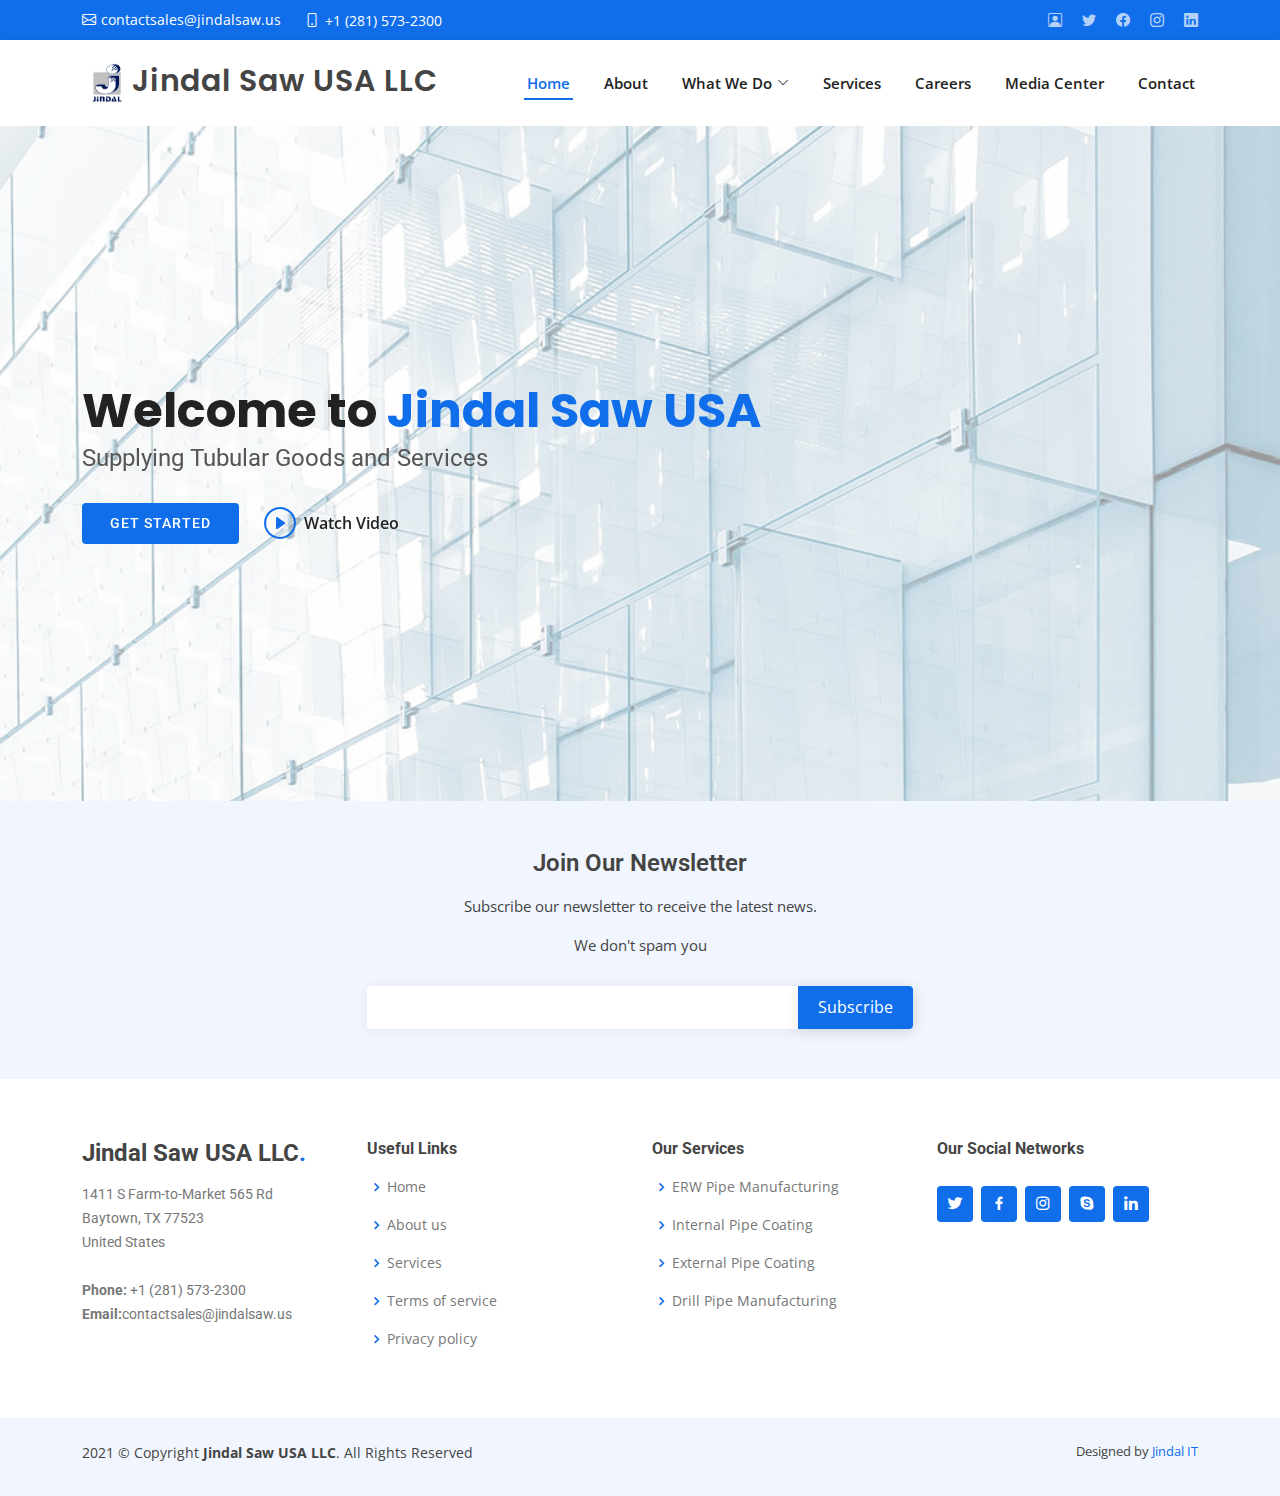
==== commit f31e1284: "adding sign in pages" ====
--- a/index.html
+++ b/index.html
@@ -5,7 +5,7 @@
     <meta charset="utf-8">
     <meta content="width=device-width, initial-scale=1.0" name="viewport">
 
-    <title>Jindal Saw USA LLC - Index</title>
+    <title>Jindal Saw USA LLC</title>
     <meta content="" name="description">
     <meta content="" name="keywords">
 
@@ -39,10 +39,14 @@
             <i class="bi bi-phone d-flex align-items-center ms-4"><span>+1 (281) 573-2300</span></i>
             </div>
             <div class="social-links d-none d-md-flex align-items-center">
-            <a href="https://twitter.com/jindal_saw" class="twitter"><i class="bi bi-twitter"></i></a>
-            <a href="#" class="facebook"><i class="bi bi-facebook"></i></a>
-            <a href="#" class="instagram"><i class="bi bi-instagram"></i></a>
-            <a href="#" class="linkedin"><i class="bi bi-linkedin"></i></i></a>
+                <!-- <a href="#" class="linkedin"><i class="bi bi-person-fill"></i></a> -->
+                <!-- <a href="#" class="linkedin"><i class="bi bi-person"></i></a> -->
+                <a href="./signinpage/page1/signin.html" class="linkedin"><i class="bi bi-person-square"></i></a>
+                <!-- <a href="#" class="linkedin"><i class="bi bi-person-circle"></i></a> -->
+                <a href="https://twitter.com/jindal_saw" class="twitter"><i class="bi bi-twitter"></i></a>
+                <a href="#" class="facebook"><i class="bi bi-facebook"></i></a>
+                <a href="#" class="instagram"><i class="bi bi-instagram"></i></a>
+                <a href="#" class="linkedin"><i class="bi bi-linkedin"></i></a>
             </div>
         </div>
         </section>
